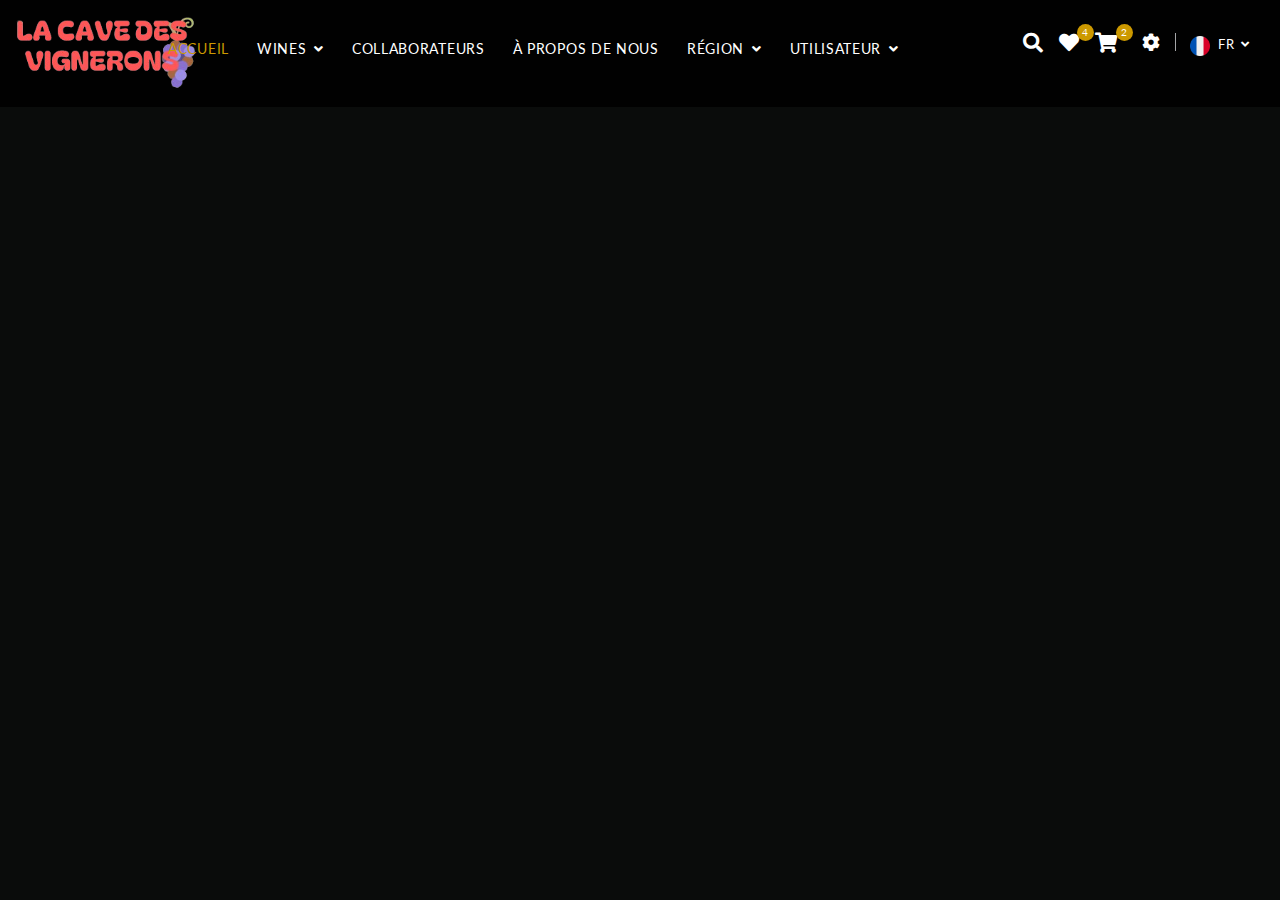
==== Colab.html @ 27322c2d "colab" ====
<!DOCTYPE html>
<html lang="fr">

<head>
    <meta charset="UTF-8">
    <meta http-equiv="X-UA-Compatible" content="IE=edge">
    <meta name="viewport" content="width=device-width, initial-scale=1.0">
    <title>Wine_BobEponge Shop</title>
    <link rel="stylesheet" href="Dependencies/bootstrap.css">
    <link rel="stylesheet" href="Dependencies/font-awesome.min.css">
    <link rel="stylesheet" href="https://cdnjs.cloudflare.com/ajax/libs/font-awesome/5.15.4/css/all.min.css">
    <link rel="stylesheet" href="Dependencies/owl.carousel.min.css">
    <link rel="stylesheet" href="Dependencies/owl.theme.default.min.css">
    <link rel="stylesheet" href="style.css">
</head>

<body>

    <!-- header section for mobile size  -->

    <div class="off_canvas_overlay"></div>

    <div class="offcanvas_menu offcanvas_two">
        <div class="canvas_open">
            <a href="javascript:void(0)">
                <i class="fa fa-bars"></i>
            </a>
        </div>

        <div class="offcanvas_menu_wrapper">
            <div class="canvas_close">
                <a href="javascript:void(0)">
                    <i class="fa fa-times"></i>
                </a>
            </div>
            <div class="header_account">
                <ul>
                    <li class="language">
                        <a href="#">
                            <!-- <img src="images/language.png" alt=""> FR <i class="fa fa-angle-down"></i> -->
                        </a>
                        <ul class="dropdown_language">
                            <li><a href="#">Français</a></li>
                            <li><a href="#">English</a></li>
                        </ul>
                    </li>
                    <li class="top_links">
                        <a href="#">
                            Mon compte <i class="fa fa-angle-down"></i>
                        </a>
                        <ul class="dropdown_links">
                            <li><a href="#">Mon compte</a></li>
                            <li><a href="#">Panier d'achat</a></li>
                        </ul>
                    </li>

                </ul>
            </div>

            <div class="header_right_info">
                <ul>
                    <li class="search_box">
                        <a href="javascript:void(0)">
                            <i class="fa fa-search"></i>
                        </a>
                        <div class="search_widget">
                            <form action="#">
                                <input type="text" placeholder="Recherche...">
                                <button type="submit">
                                    <i class="fa fa-search"></i>
                                </button>
                            </form>
                        </div>
                    </li>
                    <li class="header_wishlist">
                        <a href="#">
                            <i class="fa fa-heart"></i>
                            <span class="item_count">4</span>
                        </a>
                    </li>
                    <li class="mini_cart_wrapper">
                        <a href="javascript:void(0)">
                            <i class="fa fa-shopping-cart"></i>
                            <span class="item_count">2</span>
                        </a>
                        <div class="mini_cart mini_cart2">
                            <div class="cart_gallery">
                                <div class="cart_item">
                                    <div class="cart_img">
                                        <a href="#">
                                            <img src="images/cart1.png" alt="">
                                        </a>
                                    </div>
                                    <div class="cart_info">
                                        <a href="#">
                                            Vins
                                        </a>
                                        <p><span>120 €</span> X 1</p>
                                    </div>
                                    <div class="cart_remove">
                                        <a href="#"><i class="fa fa-times"></i></a>
                                    </div>
                                </div>
                                <div class="cart_item">
                                    <div class="cart_img">
                                        <a href="#">
                                            <img src="images/cart2.png" alt="">
                                        </a>
                                    </div>
                                    <div class="cart_info">
                                        <a href="#">
                                            Domaine Jacques Prieur
                                        </a>
                                        <p><span>Rs. 55961</span> X 1</p>
                                    </div>
                                    <div class="cart_remove">
                                        <a href="#"><i class="fa fa-times"></i></a>
                                    </div>
                                </div>

                            </div>

                            <div class="mini_cart_table">
                                <div class="cart_table_border">
                                    <div class="cart_total">
                                        <span>Sub Total :</span>
                                        <span class="price">Rs. 82630</span>

                                    </div>
                                    <div class="cart_total mt-10">
                                        <span>Total :</span>
                                        <span class="price">Rs. 82630</span>
                                    </div>
                                </div>
                            </div>
                            <div class="mini_cart_footer">
                                <div class="cart_button">
                                    <a href="#">View Cart</a>
                                </div>
                                <div class="cart_button">
                                    <a href="#">Checkout</a>
                                </div>

                            </div>
                        </div>



                    </li>
                </ul>
            </div>

            <div id="menu" class="text-left">
                <ul class="offcanvas_main_menu">
                    <li class="menu-item-has-children active">
                        <a href="#">Accueil</a>
                    </li>
                    <li class="menu-item-has-children">
                        <a href="#">Vins</a>
                        <ul class="sub-menu">
                            <li class="menu-item-has-children">
                                <a href="#">Vins Rouges</a>
                                <ul class="sub-menu">
                                    <li><a href="#">Pinot Noir</a></li>
                                    <li><a href="#">Cabernet Sauvignon</a></li>
                                    <li><a href="#">Syrah</a></li>
                                    <li><a href="#">Rhone Blends</a></li>
                                    <li><a href="#">Merlot</a></li>
                                    <li><a href="#">Gamay</a></li>
                                </ul>
                            </li>
                            <li class="menu-item-has-children">
                                <a href="#">Vins blancs</a>
                                <ul class="sub-menu">
                                    <li><a href="#">Chardonnay</a></li>
                                    <li><a href="#">Riesling</a></li>
                                    <li><a href="#">Pinot Gris</a></li>
                                    <li><a href="#">Viogneir</a></li>
                                </ul>
                            </li>
                            <li class="menu-item-has-children">
                                <a href="#">Autres</a>
                                <ul class="sub-menu">
                                    <li><a href="#"><b>Champagne & Sparkling</b></a></li>
                                    <li><a href="#"><b>Vin rose</b></a></li>
                                    <li><a href="#"><b>Verrerie et accessoires</b></a></li>
                                    <li><a href="#"><b>Coffrets de dégustation de vin</b></a></li>
                                </ul>
                            </li>
                        </ul>
                    </li>
                    <li class="menu-item-has-children"><a href="colab.html">Collaborateurs</a></li>
                    <li class="menu-item-has-children"><a href="#">À propos de nous</a></li>
                  
                    <li class="menu-item-has-children">
                        <a href="#">Utilisateur</a>
                        <ul class="sub-menu">
                            <li><a href="#">Se connecter</a></li>
                            <li><a href="#">S'inscrire</a></li>
                        </ul>
                    </li>
                </ul>
            </div>

            <div class="offcanvas_footer">
                <span><a href="#"><i class="fa fa-envelope"></i> BobEponge@gmail.com</a></span>
                <ul>
                    <li class="facebook">
                        <a href="#">
                            <i class="fab fa-facebook"></i>
                        </a>
                    </li>
                    <li class="twitter"><a href="#"><i class="fab fa-twitter"></i></a></li>
                    <li class="pinterest"><a href="#"><i class="fab fa-pinterest"></i></a></li>
                    <li class="linkedin"><a href="#"><i class="fab fa-linkedin"></i></a></li>
                    <li class="google-plus"><a href="#"><i class="fab fa-google-plus"></i></a></li>

                </ul>
            </div>

        </div>
    </div>

    <header>
        <div class="main_header header_transparent header-mobile-m">
            <div class="header_container sticky-header">
                <div class="container-fluid">
                    <div class="row align-items-center">
                        <div class="col-lg-2" style="display: inline-block;">
                            <div class="logo">
                                <a href="index.html"> <img src="images/logo.png" width="200px" alt=""></a>
                            </div>
                        </div>
                        <div class="col-lg-6" style="display: inline-block;">
                            <div class="main_menu menu_two menu_position">
                                <nav>
                                    <ul>
                                        <li>
                                            <a href="index.html" class="active">Accueil</a>
                                        </li>
                                        <li class="mega_items">
                                            <a href="#">Wines <i class="fa fa-angle-down"></i></a>
                                            <div class="mega_menu">
                                                <ul class="mega_menu_inner">
                                                    <li>
                                                        <a href="#">Vins rouges</a>
                                                        <ul>
                                                            <li><a href="#">Pinot Noir</a></li>
                                                            <li><a href="#">Cabernet Sauvignon</a></li>
                                                            <li><a href="#">Syrah</a></li>
                                                            <li><a href="#">Rhone Blends</a></li>
                                                            <li><a href="#">Merlot</a></li>
                                                            <li><a href="#">Gamay</a></li>
                                                        </ul>
                                                    </li>
                                                    <li>
                                                        <a href="#">Vins blancs</a>
                                                        <ul>
                                                            <li><a href="#">Chardonnay</a></li>
                                                            <li><a href="#">Riesling</a></li>
                                                            <li><a href="#">Pinot Gris</a></li>
                                                            <li><a href="#">Viogneir</a></li>
                                                        </ul>
                                                    </li>
                                                    <li>
                                                        <a href="#">Autres</a>
                                                        <ul>
                                                            <li><a href="#"><b>Champagne & Sparkling</b></a></li>
                                                            <li><a href="#"><b>Rose Wine</b></a></li>
                                                            <li><a href="#"><b>Glassware & Accessories</b></a></li>
                                                            <li><a href="#"><b>Wine Tasting Sets</b></a></li>
                                                        </ul>
                                                    </li>
                                                </ul>
                                            </div>
                                        </li>
                                        <li><a href="#">Collaborateurs</a></li>
                                        <li><a href="#">À propos de nous</a></li>
                                        <li>
                                            <a href="">Région <i class="fa fa-angle-down"></i></a>
                                            <ul class="sub_menu pages">
                                                <li><a href="#">Normandie</a></li>
                                                <li><a href="#">Paris</a></li>
                                                <li><a href="#">Austres</a></li>
                                            </ul>
                                        </li>
                                        <li>
                                            <a href="">Utilisateur <i class="fa fa-angle-down"></i></a>
                                            <ul class="sub_menu pages">
                                                <li><a href="./login.html">Se connecter</a></li>
                                                <li><a href="./compte.html">S'inscrire</a></li>
                                            </ul>
                                        </li>

                                    </ul>
                                </nav>
                            </div>
                        </div>

                        <div class="col-lg-4" style="display: inline-block;">
                            <div class="header_top_right">
                                <div class="header_right_info">
                                    <ul>
                                        <li class="search_box">
                                            <a href="javascript:void(0)">
                                                <i class="fa fa-search"></i>
                                            </a>
                                            <div class="search_widget">
                                                <form action="#">
                                                    <input type="text" placeholder="Recherche...">
                                                    <button type="submit">
                                                        <i class="fa fa-search"></i>
                                                    </button>
                                                </form>
                                            </div>
                                        </li>
                                        <li class="header_wishlist">
                                            <a href="#">
                                                <i class="fa fa-heart"></i>
                                                <span class="item_count">4</span>
                                            </a>
                                        </li>
                                        <li class="mini_cart_wrapper">
                                            <a href="javascript:void(0)">
                                                <i class="fa fa-shopping-cart"></i>
                                                <span class="item_count">2</span>
                                            </a>
                                            <div class="mini_cart mini_cart2">
                                                <div class="cart_gallery">
                                                    <div class="cart_item">
                                                        <div class="cart_img">
                                                            <a href="#">
                                                                <img src="images/cart1.png" alt="">
                                                            </a>
                                                        </div>
                                                        <div class="cart_info">
                                                            <a href="#">
                                                                Vins
                                                            </a>
                                                            <p><span>120 €</span> X 1</p>
                                                        </div>
                                                        <div class="cart_remove">
                                                            <a href="#"><i class="fa fa-times"></i></a>
                                                        </div>
                                                    </div>
                                                    <div class="cart_item">
                                                        <div class="cart_img">
                                                            <a href="#">
                                                                <img src="images/cart2.png" alt="">
                                                            </a>
                                                        </div>
                                                        <div class="cart_info">
                                                            <a href="#">
                                                                Domaine Jacques Prieur
                                                            </a>
                                                            <p><span>Rs. 55961</span> X 1</p>
                                                        </div>
                                                        <div class="cart_remove">
                                                            <a href="#"><i class="fa fa-times"></i></a>
                                                        </div>
                                                    </div>

                                                </div>

                                                <div class="mini_cart_table">
                                                    <div class="cart_table_border">
                                                        <div class="cart_total">
                                                            <span>Sub Total :</span>
                                                            <span class="price">Rs. 82630</span>

                                                        </div>
                                                        <div class="cart_total mt-10">
                                                            <span>Total :</span>
                                                            <span class="price">Rs. 82630</span>
                                                        </div>
                                                    </div>
                                                </div>
                                                <div class="mini_cart_footer">
                                                    <div class="cart_button">
                                                        <a href="#">View Cart</a>
                                                    </div>
                                                    <div class="cart_button">
                                                        <a href="#">Checkout</a>
                                                    </div>

                                                </div>
                                            </div>



                                        </li>
                                    </ul>
                                </div>
                                <div class="header_account">
                                    <ul>
                                        <li class="top_links">
                                            <a href="#">
                                                <i class="fa fa-cog"></i>
                                            </a>
                                            <ul class="dropdown_links">
                                                <li><a href="#">Sortie de caisse</a></li>
                                                <li><a href="#">Mon compte</a></li>
                                                <li><a href="#">Panier d'achat</a></li>
                                                <li><a href="#">Liste de souhaits</a></li>
                                            </ul>
                                        </li>
                                        <li class="language">
                                            <a href="#">
                                                <img src="images/language.png" width="20px" alt=""> FR <i
                                                    class="fa fa-angle-down"></i>
                                            </a>
                                            <ul class="dropdown_language">
                                                <li><a href="#">Français</a></li>
                                                <li><a href="#">English</a></li>
                                            </ul>
                                        </li>

                                    </ul>
                                </div>
                            </div>
                        </div>
                    </div>
                </div>
            </div>
        </div>
    </header>
---- style.css ----
@import url('https://fonts.googleapis.com/css2?family=Lato:wght@100;300;400;700;900&display=swap');
@import url('https://fonts.googleapis.com/css2?family=Montserrat:wght@100;200;300;400;500;600;700&display=swap');
*, *::before, *::after {
    box-sizing: border-box;
}
.col-md-6{
    margin-top: 135px;
}

.formq{
    margin-top: 135px;
}

body {
    font-family: 'Lato', sans-serif;
    line-height: 24px;
    font-size: 14px;
    font-style: normal;
    font-weight: 400;
    visibility: visible;
    color: #000;
    letter-spacing: 0.05em;
}

/* general css  */

.fix {
    overflow: hidden;
}

.hidden {
    display: none;
}

.clear {
    clear: both;
}

.container {
    max-width: 1170px;
}

@media only screen and (max-width: 767px) {
    .container {
        width: 450px;
    }
}

@media only screen and (max-width: 479px) {
    .container {
        width: 100%;
    }
}

.capitalize {
    text-transform: capitalize;
}

.uppercase {
    text-transform: uppercase;
}

.no-gutters>.col, .no-gutters>[class*="col-"] {
    padding-right: 0;
    padding-left: 0;
    margin: 0;
}

.off_canvas_overlay {
    width: 100%;
    height: 100%;
    position: fixed;
    z-index: 99;
    opacity: 0;
    visibility: hidden;
    cursor: crosshair;
    background: #000;
    top: 0;
}

.off_canvas_overlay.active {
    opacity: 0.5;
    visibility: visible;
}

.offcanvas_menu {
    display: none;
}

@media only screen and (min-width: 768px) and (max-width: 991px) {
    .offcanvas_menu {
        display: block;
    }
}

@media only screen and (max-width: 767px) {
    .offcanvas_menu {
        display: block;
    }
    .offcanvas_two .canvas_open {
        top: 18px;
    }
}

.offcanvas_two .canvas_open a:hover {
    color: #cc9900;
    border-color: #cc9900;
}

.canvas_open {
    position: absolute;
    right: 17px;
    top: 34px;
    z-index: 9;
}

@media only screen and (min-width: 768px) and (max-width: 991px) {
    .canvas_open {
        right: 25px;
        top: 26px;
    }
}

@media only screen and (max-width: 767px) {
    .canvas_open {
        right: 19px;
        top: 28px;
    }
}

.canvas_open a {
    font-size: 30px;
    width: 43px;
    height: 40px;
    display: block;
    line-height: 39px;
    text-align: center;
    color: #555;
    border: 1px solid #555;
}

@media only screen and (min-width: 768px) and (max-width: 991px) {
    .canvas_open a {
        width: 33px;
        height: 33px;
        line-height: 30px;
        font-size: 26px;
    }
}

@media only screen and (max-width: 767px) {
    .canvas_open a {
        width: 30px;
        height: 30px;
        line-height: 26px;
        font-size: 24px;
    }
}

.canvas_open a:hover {
    color: #bda87f;
    border-color: #bda87f;
}

.canvas_close {
    position: absolute;
    top: 10px;
    right: 13px;
}

.canvas_close a {
    font-size: 18px;
    text-transform: uppercase;
    font-weight: 500;
    width: 32px;
    height: 32px;
    display: block;
    text-align: center;
    line-height: 31px;
    border: 1px solid #8b1b46;
    border-radius: 50%;
    color: #58240c;
}

.canvas_close a:hover {
    background: #bda87f;
    border-color: #bda87f;
    color: aliceblue;
}

.offcanvas_menu_wrapper {
    width: 290px;
    position: fixed;
    background: #fff;
    z-index: 99;
    top: 0;
    height: 100vh;
    transition: 0.5s;
    left: 0;
    margin-left: -300px;
    padding: 50px 15px 30px;
    overflow-y: auto;
}

.offcanvas_menu_wrapper.active {
    margin-left: 0;
}

.offcanvas_menu_wrapper .header_account {
    display: block;
}

ul {
    list-style: outside none none;
    margin: 0;
    padding: 0;
}

.header_account {
    margin-right: 45px;
}

@media only screen and (min-width: 992px) and (max-width: 1199px) {
    .header_account {
        margin-right: 25px;
    }
}

@media only screen and (min-width: 768px) and (max-width: 991px) {
    .header_account {
        display: none;
        margin-right: 0;
        margin-bottom: 20px;
        text-align: center;
    }
}

@media only screen and (max-width: 767px) {
    .header_account {
        display: none;
        margin-right: 0;
        margin-bottom: 20px;
        text-align: center;
    }
}

.header_account>ul>li {
    display: inline-block;
    position: relative;
    margin-right: 30px;
}

.header_account>ul>li:last-child {
    margin-right: 0;
}

@media only screen and (min-width: 768px) and (max-width: 991px) {
    .header_account>ul>li {
        margin-right: 0;
    }
    .header_account>ul>li:hover>a {
        color: #fff;
    }
}

@media only screen and (max-width: 767px) {
    .header_account>ul>li {
        margin-right: 0;
    }
    .header_account>ul>li:hover>a {
        color: #fff;
    }
}

.header_account>ul>li:hover ul.dropdown_currency, .header_account>ul>li:hover ul.dropdown_language, .header_account>ul>li:hover ul.dropdown_links {
    visibility: visible;
    max-height: 200px;
}

.header_account>ul>li:hover>a {
    color: #fff;
}

@media only screen and (min-width: 768px) and (max-width: 991px) {
    .header_account>ul>li:hover>a {
        color: #bda87f;
    }
}

@media only screen and (max-width: 767px) {
    .header_account>ul>li:hover>a {
        color: #bda87f;
    }
}

.header_account>ul>li>a {
    text-transform: uppercase;
    line-height: 50px;
    font-size: 12px;
    display: inline-block;
    font-weight: 400;
    color: #999;
}

@media only screen and (min-width: 768px) and (max-width: 991px) {
    .header_account>ul>li>a {
        line-height: 22px;
        color: #000;
    }
}

@media only screen and (max-width: 767px) {
    .header_account>ul>li>a {
        line-height: 22px;
        color: #000;
    }
}

.header_account>ul>li>a i {
    margin-left: 3px;
    margin-right: 15px;
}

.header_account>ul>li>a img {
    margin-right: 4px;
}

.header_account>ul>li:hover a:not([href]):not([tabindex]) {
    color: #bda87f;
}

.dropdown_currency, .dropdown_language, .dropdown_links {
    position: absolute;
    background: #fff;
    box-shadow: 0 0 5px rgba(0, 0, 0, 0.2);
    min-width: 130px;
    text-align: left;
    top: 100%;
    left: 0;
    transition: all 0.5s ease-out;
    overflow: hidden;
    border-radius: 3px;
    visibility: hidden;
    max-height: 0;
}

@media only screen and (min-width: 768px) and (max-width: 991px) {
    .dropdown_currency, .dropdown_language, .dropdown_links {
        left: -30px;
    }
}

@media only screen and (max-width: 767px) {
    .dropdown_currency, .dropdown_language, .dropdown_links {
        left: -30px;
    }
}

.dropdown_currency li a, .dropdown_language li a, .dropdown_links li a {
    text-transform: uppercase;
    display: block;
    font-size: 12px;
    white-space: nowrap;
    padding: 8px 8px 8px 20px;
    line-height: 20px;
    color: #000;
}

.dropdown_currency li a:hover, .dropdown_language li a:hover, .dropdown_links li a:hover {
    background: #f2f2f2;
}

@media only screen and (min-width: 768px) and (max-width: 991px) {
    .dropdown_language {
        left: -10px;
    }
}

@media only screen and (max-width: 767px) {
    .dropdown_language {
        left: -10px;
    }
}

.dropdown_links {
    right: 0;
    left: auto;
}

.offcanvas_menu_wrapper .header_right_info {
    display: block;
    margin-bottom: 25px;
}

.offcanvas_menu_wrapper .header_right_info>ul>li>a {
    color: #000;
}

.header_right_info {
    text-align: right;
    margin-left: 15px;
}

@media only screen and (min-width: 768px) and (max-width: 991px) {
    .header_right_info {
        display: none;
        text-align: center;
        margin-left: 0;
    }
}

@media only screen and (max-width: 767px) {
    .header_right_info {
        display: none;
        text-align: center;
        margin-left: 0;
    }
}

.header_right_info>ul>li {
    display: inline-block;
    position: relative;
    margin-right: 15px;
}

.header_right_info>ul>li:hover>a {
    color: #cc9900;
}

.header_right_info>ul>li:last-child {
    margin-right: 0;
}

.header_right_info>ul>li>a {
    font-size: 20px;
    color: #999;
}

.search_widget {
    position: absolute;
    right: 0;
    top: 36px;
    z-index: 99;
    display: none;
}

@media only screen and (min-width: 768px) and (max-width: 991px) {
    .search_widget {
        left: -68px;
        right: auto;
    }
}

@media only screen and (max-width: 767px) {
    .search_widget {
        left: -68px;
        right: auto;
    }
}

.search_widget form {
    position: relative;
    width: 400px;
    border: 1px solid #ebebeb;
}

@media only screen and (min-width: 768px) and (max-width: 991px) {
    .search_widget form {
        width: 225px;
    }
}

@media only screen and (max-width: 767px) {
    .search_widget form {
        width: 225px;
    }
}

.search_widget form input {
    padding: 10px 40px 10px 15px;
    height: 41px;
    line-height: 30px;
    font-size: 12px;
    color: #222;
    border: none;
    width: 100%;
    background: #f7f7f7;
}

@media only screen and (min-width: 768px) and (max-width: 991px) {
    .search_widget form input {
        padding: 8px 40px 8px 15px;
        height: 38px;
    }
}

@media only screen and (max-width: 767px) {
    .search_widget form input {
        padding: 8px 40px 8px 15px;
        height: 38px;
    }
}

.search_widget form button {
    position: absolute;
    top: 0;
    right: 0;
    width: 40px;
    height: 100%;
    border: 0;
    background: none;
    font-size: 16px;
}

.search_widget form button:hover {
    color: #cc9900;
}

.header_wishlist span.item_count {
    position: absolute;
    top: -6px;
    right: -14px;
    width: 17px;
    height: 17px;
    line-height: 17px;
    border-radius: 100%;
    text-align: center;
    background: #cc9900;
    font-size: 10px;
    font-weight: 400;
    color: #fff;
}

.mini_cart_wrapper:hover .mini_cart {
    max-height: 550px;
    padding: 20px 28px 33px;
    visibility: visible;
}

@media only screen and (min-width: 768px) and (max-width: 991px) {
    .mini_cart_wrapper:hover .mini_cart {
        padding: 10px 11px 20px;
    }
}

@media only screen and (max-width: 767px) {
    .mini_cart_wrapper:hover .mini_cart {
        padding: 10px 11px 20px;
    }
}

.mini_cart_wrapper span.item_count {
    position: absolute;
    top: -6px;
    right: -14px;
    width: 17px;
    height: 17px;
    line-height: 17px;
    border-radius: 100%;
    text-align: center;
    background: #cc9900;
    font-size: 10px;
    font-weight: 400;
    color: #fff;
}

.mini_cart {
    position: absolute;
    min-width: 355px;
    padding: 0 28px;
    background: #fff;
    border: 0;
    z-index: 999;
    right: 0;
    top: 142%;
    max-height: 0;
    visibility: hidden;
    overflow: hidden;
    border: 1px solid #ebebeb;
    transition: all 0.5s;
}

@media only screen and (min-width: 768px) and (max-width: 991px) {
    .mini_cart {
        display: none;
        transition: unset;
        padding: 10px 11px 20px;
        min-width: 253px;
        right: -69px;
        max-height: inherit;
        visibility: inherit;
    }
}

@media only screen and (max-width: 767px) {
    .mini_cart {
        display: none;
        transition: unset;
        padding: 10px 11px 20px;
        min-width: 253px;
        right: -69px;
        max-height: inherit;
        visibility: inherit;
    }
}

.mini_cart2 .cart_info a:hover {
    color: #cc9900 !important;
}

.mini_cart2 .cart_img:hover {
    border-color: #cc9900 !important;
}

.mini_cart2 .cart_remove a:hover {
    border-color: #cc9900 !important;
    background: #cc9900 !important;
}

.mini_cart2 .cart_button a:hover {
    border-color: #cc9900 !important;
    background: #cc9900 !important;
}

.cart_item {
    overflow: hidden;
    padding: 11px 0;
    border-bottom: 1px solid #ebebeb;
    display: flex;
    justify-content: space-between;
}

.cart_img {
    width: 70px;
    margin-right: 10px;
    border: 1px solid transparent;
}

.cart_img:hover {
    border-color: #cc9900 !important;
}

@media only screen and (min-width: 768px) and (max-width: 991px) {
    .cart_img {
        width: 70px;
    }
}

@media only screen and (max-width: 767px) {
    .cart_img {
        width: 70px;
    }
}

.cart_info {
    width: 60%;
    text-align: left;
    top: 20px;
    position: relative;
    color: #000;
}

.cart_info a {
    font-weight: 600;
    font-size: 14px;
    line-height: 20px;
    display: block;
    margin-bottom: 6px;
    color: #000;
}

@media only screen and (min-width: 768px) and (max-width: 991px) {
    .cart_info a {
        font-size: 13px;
    }
}

@media only screen and (max-width: 767px) {
    .cart_info a {
        font-size: 13px;
    }
}

img {
    max-width: 100%;
    height: auto;
}

.cart_info a:hover {
    color: #cc9900;
    text-decoration: none;
}

.cart_info p {
    font-size: 12px;
}

.cart_info p span {
    font-size: 16px;
    font-weight: 600;
}

.cart_remove a {
    font-size: 15px;
    border: 1px solid #ebebeb;
    width: 20px;
    height: 20px;
    display: block;
    line-height: 18px;
    text-align: center;
    border-radius: 50%;
    text-decoration: none;
    color: #555;
}

.cart_remove a:hover {
    background: #cc9900;
    border-color: #cc9900;
    color: #fff;
}

.cart_remove a i {
    display: block;
    padding-left: 2px;
    padding-top: 2px;
    padding-right: 2px;
    padding-bottom: 2px;
}

.mini_cart_table {
    padding: 23px 0px;
}

.cart_total {
    display: flex;
    justify-content: space-between;
    color: #000;
}

.cart_total span {
    font-size: 14px;
    font-weight: 400;
}

.cart_total span.price {
    font-weight: 700;
}

@media only screen and (min-width: 768px) and (max-width: 991px) {
    .cart_total span {
        font-size: 13px;
    }
}

@media only screen and (max-width: 767px) {
    .cart_total span {
        font-size: 13px;
    }
}

.cart_button:first-child {
    margin-bottom: 15px;
}

.cart_button a {
    text-transform: uppercase;
    border-radius: 3px;
    font-size: 14px;
    font-weight: 500;
    display: block;
    text-align: center;
    line-height: 20px;
    margin-bottom: 0;
    padding: 10px 0px;
    color: #000;
    border: 2px solid #000;
    text-decoration: none;
}

.cart_button a:hover {
    color: #fff;
    border-color: #cc9900;
}

.offcanvas_main_menu li a:hover {
    color: #cc9900;
}

.offcanvas_main_menu li ul.sub-menu {
    padding-left: 20px;
}

.offcanvas_main_menu>li.menu-item-has-children.menu-open>span.menu-expand {
    transform: rotate(180deg);
}

.offcanvas_main_menu>li ul li.menu-item-has-children.menu-open span.menu-expand {
    transform: rotate(180deg);
}

.offcanvas_main_menu li {
    position: relative;
}

.offcanvas_main_menu li:last-child {
    margin: 0;
}

.offcanvas_main_menu li span.menu-expand {
    position: absolute;
    right: 0;
}

.offcanvas_main_menu li a {
    font-size: 14px;
    font-weight: 400;
    text-transform: capitalize;
    display: block;
    padding-bottom: 10px;
    margin-bottom: 10px;
    color: #000;
    border-bottom: 1px solid #ebebeb;
}

a:focus {
    text-decoration: none !important;
    color: inherit;
    outline: none;
}

a:hover {
    text-decoration: none !important;
}

.offcanvas_main_menu li a:hover {
    color: #cc9900;
}

.offcanvas_main_menu li ul.sub-menu {
    padding-left: 20px;
}

p:last-child {
    margin-bottom: 0;
}

a, button {
    color: inherit;
    line-height: inherit;
    text-decoration: none;
    cursor: pointer;
}

a, button, img, input, span {
    transition: all 0.3s ease 0s;
}

*:focus {
    outline: none !important;
}

h1, h2, h3, h4, h5, h6 {
    font-weight: 400;
    margin-top: 0;
}

.offcanvas_footer {
    margin-top: 50px;
    padding-bottom: 50px;
    text-align: center;
}

.offcanvas_footer span a {
    font-size: 14px;
}

.offcanvas_footer span a:hover {
    color: #cc9900;
}

.offcanvas_footer ul {
    margin-top: 20px;
}

.offcanvas_footer ul li {
    display: inline-block;
    margin-right: 4px;
}

.offcanvas_footer ul li:last-child {
    margin-right: 0;
}

.offcanvas_footer ul li a {
    display: inline-block;
    width: 30px;
    height: 30px;
    text-align: center;
    line-height: 30px;
    border-radius: 50%;
    font-size: 13px;
    color: #fff;
}

.offcanvas_footer ul li.facebook a {
    background: #3c5b9b;
}

.offcanvas_footer ul li.twitter a {
    background: #1da1f2;
}

.offcanvas_footer ul li.pinterest a {
    background: #bd081b;
}

.offcanvas_footer ul li.linkedin a {
    background: #242492;
}

.offcanvas_footer ul li.google-plus a {
    background: #2af645;
}

.offcanvas_footer ul li.facebook a:hover {
    background: #cc9900;
}

.offcanvas_footer ul li.twitter a:hover {
    background: #cc9900;
}

.offcanvas_footer ul li.pinterest a:hover {
    background: #cc9900;
}

.offcanvas_footer ul li.linkedin a:hover {
    background: #cc9900;
}

.offcanvas_footer ul li.google-plus a:hover {
    background: #cc9900;
}

.fa-envelope {
    margin-right: 5px;
    width: 30px;
    height: 30px;
    text-align: center;
    line-height: 30px;
    border-radius: 50%;
    font-size: 13px;
    background: #9a1ee2;
    color: #fff;
}

.offcanvas_footer a {
    letter-spacing: 2px;
}

/* ***************************** */

.header_transparent {
    position: absolute;
    width: 100%;
    top: 0;
    left: 0;
    z-index: 99;
}

@media only screen and (min-width: 768px) and (max-width: 991px) {
    .header_transparent {
        position: inherit;
    }
}

@media only screen and (max-width: 767px) {
    .header_transparent {
        position: inherit;
    }
}

.header_transparent .header_container {
    background: rgba(0, 0, 0, 0.9);
    padding: 17px 0;
}

@media only screen and (min-width: 768px) and (max-width: 991px) {
    .header_transparent .header_container {
        background: #1c1d22;
    }
}

@media only screen and (max-width: 767px) {
    .header_transparent .header_container {
        background: #1c1d22;
    }
}

.header_transparent .sticky-header.sticky {
    background: rgba(28, 29, 24, 0.7);
    padding: 8px 0;
}

.header_container {
    padding: 22px 0;
    background: #1c1d22;
}

@media only screen and (max-width: 767px) {
    .header_container {
        padding: 25px 0;
    }
}

.sticky-header.sticky {
    position: fixed;
    z-index: 99;
    width: 100%;
    top: 0;
    background: rgba(28, 29, 24, 0.7);
    box-shadow: 0 1px 3px rgba(0, 0, 0, 0.11);
    animation: fadeInDown;
    animation-duration: 900ms;
    animation-timing-function: cubic-bezier(0.2, 1, 0.22, 1);
    animation-delay: 0s;
    animation-iteration-count: 1;
    animation-direction: normal;
    animation-fill-mode: none;
    animation-play-state: running;
    border-bottom: 0;
    display: block;
    padding: 10px 0;
}

@media only screen and (min-width: 768px) and (max-width: 991px) {
    .sticky-header.sticky {
        position: inherit;
        box-shadow: inherit;
        animation-name: inherit;
        padding: 0;
        background: inherit;
        opacity: inherit;
    }
}

@media only screen and (max-width: 767px) {
    .sticky-header.sticky {
        position: inherit;
        box-shadow: inherit;
        animation-name: inherit;
        padding: 0;
        background: inherit;
        opacity: inherit;
    }
}

.sticky-header.sticky .logo a img {
    max-width: 118px;
}

@media only screen and (min-width: 768px) and (max-width: 991px) {
    .sticky-header.sticky .logo a img {
        max-width: 100%;
    }
}

@media only screen and (max-width: 767px) {
    .sticky-header.sticky .logo a img {
        max-width: 100px;
    }
}

.header_transparent .sticky-header.sticky {
    background: rgba(28, 29, 24, 0.7);
    padding: 8px 0;
}

@media only screen and (max-width: 767px) {
    .logo {
        display: inline-block;
    }
}

@media only screen and (max-width: 767px) {
    .logo a img {
        max-width: 110px;
    }
}

@media only screen and (min-width: 768px) and (max-width: 991px) {
    .main_menu {
        display: none;
    }
}

@media only screen and (max-width: 767px) {
    .main_menu {
        display: none;
    }
}

.main_menu nav>ul {
    display: flex;
    justify-content: flex-end;
}

.main_menu nav>ul>li {
    position: relative;
    flex-shrink: 0;
}

.main_menu nav>ul>li:hover ul.sub_menu {
    visibility: visible;
    max-height: 300px;
    padding: 24px 30px;
}

.main_menu nav>ul>li:hover .mega_menu {
    visibility: visible;
    max-height: 300px;
    padding: 25px 30px 30px 30px;
}

.main_menu nav>ul>li:hover>a {
    color: #cc9900;
}

.main_menu nav>ul>li>a {
    display: block;
    font-size: 14px;
    line-height: 20px;
    padding: 10px 23px;
    text-transform: uppercase;
    font-weight: 400;
    position: relative;
    color: #fff;
}

.main_menu nav>ul>li>a i {
    margin-left: 3px;
}

.main_menu nav>ul>li>a.active {
    color: #cc9900;
}

@media only screen and (min-width: 992px) and (max-width: 1199px) {
    .main_menu nav>ul>li>a {
        padding: 10px 15px;
    }
}

.main_menu nav>ul>li ul.sub_menu {
    position: absolute;
    min-width: 215px;
    padding: 0 30px;
    background: #fff;
    box-shadow: 0 3px 11px 0 rgba(0, 0, 0, 0.1);
    max-height: 0;
    transform-origin: 0 0 0;
    left: 0;
    right: auto;
    visibility: hidden;
    overflow: hidden;
    transition: 0.5s;
    z-index: 99;
    top: 100%;
    text-align: left;
    border-bottom-left-radius: 5px;
    border-bottom-right-radius: 5px;
}

.main_menu nav>ul>li ul.sub_menu li a {
    font-size: 13px;
    font-weight: 400;
    display: block;
    line-height: 32px;
    text-transform: capitalize;
}

.main_menu nav>ul>li ul.sub_menu li a:hover {
    color: #cc9900;
}

.main_menu nav>ul>li.mega_items {
    position: static;
}

.main_menu nav>ul>li .mega_menu {
    position: absolute;
    min-width: 100%;
    padding: 0 30px 0 30px;
    background: #fff;
    box-shadow: 0 3px 11px 0 rgba(0, 0, 0, 0.1);
    max-height: 0;
    transform-origin: 0 0 0;
    left: 0;
    right: auto;
    visibility: hidden;
    overflow: hidden;
    transition: 0.5s;
    z-index: 99;
    top: 100%;
    text-align: left;
}

.menu_two nav>ul {
    justify-content: center;
}

.menu_two nav>ul>li:hover>a {
    color: #cc9900;
}

.menu_two nav>ul>li>a {
    padding: 10px 20px;
}

@media only screen and (min-width: 1200px) and (max-width: 1600px) {
    .menu_two nav>ul>li>a {
        padding: 10px 14px;
    }
}

@media only screen and (min-width: 992px) and (max-width: 1199px) {
    .menu_two nav>ul>li>a {
        padding: 10px 5px;
        font-size: 13px;
    }
}

@media only screen and (min-width: 992px) and (max-width: 1199px) {
    .menu_two nav>ul>li>a i {
        margin-left: 1px;
    }
}

.menu_two nav>ul>li>a.active {
    color: #cc9900;
}

.menu_two nav>ul>li ul.sub_menu li a:hover {
    color: #cc9900;
}

.menu_two .mega_menu_inner>li>a:hover {
    color: #cc9900;
}

.menu_two .mega_menu_inner>li ul li a:hover {
    color: #cc9900;
}

.menu_position {
    position: relative;
    padding-top: 12px;
}

.mega_menu_inner {
    display: flex;
    justify-content: space-between;
}

.mega_menu_inner>li>a {
    font-size: 14px;
    line-height: 24px;
    text-transform: uppercase;
    font-weight: 600;
    display: block;
    margin-bottom: 12px;
}

.mega_menu_inner>li>a:hover {
    color: #cc9900;
}

.mega_menu_inner>li ul li {
    display: block;
}

.mega_menu_inner>li ul li a {
    font-size: 13px;
    font-weight: 400;
    display: block;
    line-height: 30px;
    text-transform: capitalize;
}

.mega_menu_inner>li ul li a:hover {
    color: #cc9900;
}

.header_top_right {
    display: flex;
    align-items: center;
    justify-content: flex-end;
}

.header_top_right .header_right_info {
    margin-left: 0;
}

.header_top_right .header_right_info>ul>li {
    margin-right: 11px;
}

@media only screen and (min-width: 992px) and (max-width: 1199px) {
    .header_top_right .header_right_info>ul>li {
        margin-right: 10px;
    }
}

.header_top_right .header_right_info>ul>li:last-child {
    margin-right: 0;
}

.header_top_right .header_right_info>ul>li>a {
    color: #fff;
}

.header_top_right .header_right_info>ul>li:hover>a {
    color: #cc9900;
}

.header_top_right .header_account {
    margin-right: 0;
    margin-left: 20px;
}

.header_top_right .header_account>ul>li {
    position: relative;
    margin-right: 10px;
}

@media only screen and (min-width: 992px) and (max-width: 1199px) {
    .header_top_right .header_account>ul>li {
        margin-right: 8px;
        padding-right: 8px;
    }
}

.header_top_right .header_account>ul>li::before {
    content: "";
    width: 1px;
    height: 18px;
    background: #a4a5a7;
    position: absolute;
    right: 0;
    top: 50%;
    transform: translateY(-50%);
}

.header_top_right .header_account>ul>li:last-child {
    margin-right: 0;
    padding-right: 0;
}

.header_top_right .header_account>ul>li:last-child::before {
    display: none;
}

.header_top_right .header_account>ul>li>a {
    color: #fff;
    font-size: 13px;
}

.header_top_right .header_account>ul>li.top_links>a {
    font-size: 18px;
}

.header_top_right .header_account>ul>li:hover>a {
    color: #cc9900;
}

.header_top_right .dropdown_language, .header_top_right .dropdown_currency, .header_top_right .dropdown_links {
    right: 0;
    left: auto;
}

/* ************************* */

.master-slider {
    position: relative;
    visibility: hidden;
    font-family: 'Lato', sans-serif;
}

.master-slider a {
    transition: none;
}

.master-slider, .master-slider * {
    box-sizing: content-box;
}

.pt-pb {
    padding-top: 0;
    padding-bottom: 0;
}

.ms-slide {
    position: absolute;
    height: 100%;
    transform: translateZ(0px);
}

.ms-slide .ms-layer {
    position: absolute;
    pointer-events: auto;
}

.ms-layer.bold-title {
    font-weight: 900;
    font-size: 26pt;
    color: #222;
    margin: 0;
}

.ms-layer.light-title {
    margin: 0;
    font-weight: 300;
    font-size: 38pt;
    text-transform: uppercase;
    color: #f1f1f1;
    letter-spacing: -3px;
}

html, body {
    height: 100%;
    overflow-x: hidden;
    width: 100%;
}

body {
    color: #c5c5c5;
    background-color: #0a0c0b;
}

.btn, .btn:hover {
    transition: all 0.5s ease-in-out;
}

a {
    color: #000;
    transition: all 0.5s ease-in-out;
}

a:hover, a:focus {
    color: #d9932f;
    outline: none;
    outline-offset: 0px;
    text-decoration: none !important;
}

h1, h2, h3, h4, h5, h6 {
    font-family: 'Montserrat', sans-serif;
    color: #fff;
}

.ms-slide .ms-slide-layers {
    position: absolute;
    overflow: hidden;
    width: 100%;
    height: 100%;
    z-index: 109;
    top: 0px;
    pointer-events: none;
}

::-webkit-scrollbar {
    width: 5px;
}

::-webkit-scrollbar-thumb {
    background-image: linear-gradient(125deg, #fb3c7f 0%, #ffc05e 100%);
    border-radius: 10px;
}

.no-padding {
    padding: 0;
}

.no-gutter>[class*='col-'] {
    padding-right: 0;
    padding-left: 0;
}

.lineeffect {
    margin-bottom: 0;
}

.lineeffect a:hover::before, .lineeffect a:hover::after {
    opacity: 1;
    transform: scale(1);
}

.lineeffect a::before, .lineeffect a::after {
    bottom: 10px;
    content: "";
    left: 10px;
    opacity: 0;
    position: absolute;
    right: 10px;
    top: 10px;
    transition: opacity 0.35s ease 0s, transform 0.35s ease 0s;
    z-index: 1;
}

.lineeffect a::before {
    border-bottom: 1px solid rgba(255, 255, 255);
    border-top: 1px solid #fff;
    transform: scale(0, 1);
}

.lineeffect a::after {
    border-left: 1px solid rgba(255, 255, 255);
    border-right: 1px solid #fff;
    transform: scale(1, 0);
}

.img-fill {
    min-width: -webkit-fill-available;
}

section {
    padding: 50px 0;
}

.category-img img {
    display: block;
    margin-bottom: 15px;
}

.category-img .cat-link {
    text-align: center;
}

.category-img .cat-link a {
    display: inline-block;
    font-weight: normal;
    color: #cc9900;
}

.category-img .cat-link a:hover {
    color: #f0dc6f;
}

.super-deal-section {
    background-repeat: no-repeat;
    background-size: cover;
    background-position: top right;
    min-height: 500px;
}

.super-deal h1 {
    color: #fff;
    font-weight: 600;
    font-size: 3.42em;
}

.super-deal h2 {
    color: #fff;
}

.super-deal a.btn {
    border: 1px solid #fff;
    padding: 10px 25px;
    color: #fff;
}

.super-deal a.btn:hover {
    border: 1px solid #d9932f;
    color: #d9932f;
    background-color: #fff;
}

.super-deal {
    margin-top: 85px;
    margin-bottom: 85px;
    text-shadow: 1px 2px 4px rgba(0, 0, 0, 0.6);
    color: #fff;
}

@media only screen and (max-width: 991px) {
    .super-deal-section {
        min-height: 350px;
    }
    .super-deal {
        margin-top: 0px;
        margin-bottom: 15px;
    }
    .super-deal h1 {
        font-weight: 600;
        font-size: 24px;
    }
}

@media only screen and (max-width: 767px) {
    .super-deal-section {
        background-position: top center;
        min-height: 300px;
    }
}

.product-slide .row {
    height: auto;
    margin: 0 auto;
}

.tabSix .nav-tabs {
    border-bottom: none;
}

.tabSix .nav-tabs>li>a {
    margin-right: 0;
    line-height: 1.42;
    background-color: transparent;
    border-style: solid;
    border-color: #898989;
    color: #999;
    border-width: 0 0 0 0;
    border-radius: 0px;
    padding: 10px 25px;
    font-weight: 600;
}

.tabSix .nav-tabs>li.active>a, .tabSix .nav-tabs>li.active>a:focus, .tabSix .nav-tabs>li.active>a:hover, .tabSix .nav-tabs>li>a:hover {
    color: #d9932f;
    cursor: pointer;
    border-width: 0 0 0 0;
    background-color: transparent;
}

.tabSix .nav-tabs li a p {
    margin-bottom: 0;
    font-size: 1em;
    font-family: 'Montserrat', sans-serif;
    text-transform: uppercase;
}

.tabSix .nav-tabs li {
    display: inline-block;
    float: none;
}

@media (min-width: 768px) {
    .tabSix .tab-content {
        margin-top: 24px;
    }
}

.tabSix ul li::after {
    font: normal normal normal 14px/1 FontAwesome;
    content: "\f111";
    display: inline-block;
    position: absolute;
    right: -4px;
    top: 18px;
    font-size: 7px;
}

.tabSix ul li:last-child::after {
    display: none;
}

.product-main {
    float: left;
    width: calc(100% - 2px);
    transition: all 0.45s ease-in-out;
    overflow: hidden;
}

figure {
    float: left;
    position: relative;
}

.product-main figure::before {
    content: "";
    position: absolute;
    top: 0;
    left: 0;
    width: 100%;
    height: 100%;
    opacity: 0;
    transition: all 0.45s ease-in-out;
}

.product-main figure.dark-theme::before {
    background-color: #000;
}

figure img {
    width: 100%;
}

.ribbon {
    position: absolute;
    top: 0;
    left: 0;
    display: inline-block;
    background-color: #d9932f;
}

.ribbon span {
    color: aliceblue;
    text-transform: capitalize;
    padding: 22px 0px;
    display: inline-block;
    font-size: 15px;
    transform: rotate(-90deg);
    font-weight: 600;
}

.ribbon::after {
    content: "";
    width: 0px;
    height: 0;
    border-right: 4px solid transparent;
    border-left: 4px solid transparent;
    position: absolute;
    bottom: -4px;
    left: 50%;
    margin-left: -4px;
    border-top: 4px solid #d9932f;
}

.block-sticker-tag1 {
    width: 50px;
    height: 50px;
    background-color: #313131;
    position: absolute;
    top: 50%;
    margin-top: -75px;
    right: -51px;
    color: #fff;
    opacity: 0;
    transition: all 0.45s ease-in-out;
}

.off_tag {
    position: absolute;
    top: 9px;
    left: 0;
    font-size: 13px;
    color: #fff;
    line-height: 15px;
    text-transform: uppercase;
    text-align: center;
}

.block-sticker-tag1 strong {
    font-size: 18px;
    text-align: center;
    padding: 7px 0 0 15px;
    display: inline-block;
}

.block-sticker-tag2 {
    width: 50px;
    height: 50px;
    background-color: #313131;
    position: absolute;
    top: 50%;
    margin-top: -25px;
    right: -51px;
    color: #fff;
    opacity: 0;
    transition: all 0.45s ease-in-out;
}

.off_tag1 {
    position: absolute;
    top: 20px;
    left: 0;
    font-size: 13px;
    color: #fff;
    line-height: 15px;
    text-transform: uppercase;
    text-align: center;
}

.block-sticker-tag2 strong {
    font-size: 18px;
    text-align: center;
    padding: 0px 0 0 16px;
    display: inline-block;
    margin-top: -2px;
}

.block-sticker-tag3 {
    width: 50px;
    height: 50px;
    background-color: #313131;
    position: absolute;
    top: 50%;
    margin-top: 25px;
    right: -51px;
    color: #fff;
    opacity: 0;
    transition: all 0.45s ease-in-out;
}

.off_tag2 {
    position: absolute;
    top: 20px;
    left: 0;
    font-size: 13px;
    color: #fff;
    line-height: 15px;
    text-transform: uppercase;
    text-align: center;
}

.block-sticker-tag3 strong {
    font-size: 18px;
    text-align: center;
    padding: 0px 0 0 16px;
    display: inline-block;
    margin-top: -2px;
}

.block-caption1 {
    width: 100%;
    display: inline-block;
    position: relative;
    text-align: center;
}

.block-caption1 h4 {
    font-size: 1.42em;
    font-weight: 400;
    margin-top: 10px;
    color: #fff;
}

.rpice {
    padding: 0;
    margin-top: 6px;
    margin-bottom: 10px;
}

.sell-price {
    font-size: 1.2em;
    font-weight: 700;
    margin-right: 10px;
    color: #d9932f;
}

.rpice .actual-price {
    color: #ababab;
    font-size: 1.3em;
    text-decoration: line-through;
}

.product-main:hover {
    transition: all 0.45s ease-in-out;
}

.product-main:hover figure::before {
    opacity: 0.4;
    transition: all 0.45s ease-in-out;
}

.product-main:hover figure .block-sticker-tag1, .product-main:hover figure .block-sticker-tag2, .product-main:hover figure .block-sticker-tag3 {
    opacity: 1;
    right: 0;
    transition: all 0.45s ease-in-out;
}

.block-sticker-tag1:hover strong, .block-sticker-tag2:hover strong, .block-sticker-tag3:hover strong {
    color: #d9932f;
    cursor: pointer;
}

.testi {
    text-align: center;
    background-attachment: fixed;
    background-size: cover;
    background-repeat: no-repeat;
}

.testi #quote-carousel.carousel {
    padding-bottom: 30px;
}

.testi #quote-carousel.carousel .carousel-inner .item {
    opacity: 0;
    transition-property: opacity;
}

.testi #quote-carousel.carousel .carousel-inner .active {
    opacity: 1;
    transition-property: opacity;
}

.testi #quote-carousel.carousel .carousel-indicators {
    bottom: -10px;
    z-index: 2;
}

.testi #quote-carousel.carousel .carousel-indicators li {
    background-color: #848484;
    border: none;
}

.testi #quote-carousel.carousel .carousel-indicators .active {
    background-color: #cc9900;
    border: none;
    width: 10px;
    height: 10px;
    margin: 1px;
}

.testi #quote-carousel.carousel blockquote {
    text-align: left;
    border: none;
    font-size: 14px;
    color: #fff;
    width: 90%;
    margin: 15px auto;
}

.testi #quote-carousel.carousel blockquote p {
    letter-spacing: 1px;
    padding-top: 15px;
}

.testi #quote-carousel.carousel blockquote .profile-circle img {
    margin: 0 auto;
    border-radius: 50%;
    border: 8px solid #d9932f;
}

.testi .item .name {
    color: #fff;
    font-size: 18px;
}

.testi .item .position {
    text-align: left;
}

@media only screen and (max-width: 1199px) {
    .testi #quote-carousel blockquote {
        text-align: center;
    }
}

@media only screen and (max-width: 767px) {
    .testi #quote-carousel blockquote {
        width: 100%;
    }
}

.blog-title a {
    color: #fff;
}

.blog-img .bubble-top::before {
    pointer-events: none;
    position: absolute;
    z-index: 999;
    content: "";
    border-style: solid;
    transition-duration: 0.3s;
    transition-property: top;
    left: calc(50% - 20px);
    bottom: 0;
    border-width: 0 20px 20px 20px;
    border-color: transparent transparent #0a0c0b transparent;
}

.blog-img .bubble-bottom::before {
    pointer-events: none;
    position: absolute;
    z-index: 999;
    content: "";
    border-style: solid;
    transition-duration: 0.3s;
    transition-property: top;
    left: calc(100% - 20px);
    top: 0;
    border-width: 20px 20px 0 20px;
    border-color: #0a0c0b transparent transparent transparent;
}

.ImageWrapper .PStyleHe {
    position: absolute;
    background: url(images/plus.png) no-repeat scroll center center / 100% 100% #222222;
    width: 100%;
    height: 100%;
    z-index: 199;
    background-origin: padding-box, padding-box;
    background-position: center center;
    background-repeat: no-repeat;
    background-size: 10px 10px, 100% 100%;
    opacity: 0;
    top: 0;
    transition: all 0.3s ease 0s;
}

.ImageWrapper {
    display: block;
    overflow: hidden;
    position: relative;
}

.ImageWrapper:hover .PStyleHe {
    opacity: 0.6;
    background-size: 60px 60px, 100% 100%;
    visibility: visible;
}

.blog-content {
    padding: 15px;
    min-height: 265px;
}

.read-more {
    color: #cc9900;
}

@media only screen and (max-width: 1024px) {
    .blog-content {
        min-height: 220px;
    }
}

@media only screen and (max-width: 991px) {
    .blog-content {
        padding: 15px;
        min-height: 170px;
    }
    .blog-title h4 {
        margin-top: 0;
        margin-bottom: 5px;
    }
    .post-date {
        margin-bottom: 5px;
    }
    .post-content {
        margin-bottom: 10px;
    }
}

@media only screen and (max-width: 767px) {
    .blog-content {
        padding: 15px;
        min-height: 170px;
        background-color: #000;
        margin-bottom: 10px;
    }
    .blog-img .bubble-top::before {
        border-color: transparent transparent #000 transparent;
    }
    .blog-img .bubble-bottom::before {
        border-color: #000 transparent transparent transparent;
    }
}

.newsletter-bg {
    background: linear-gradient(to right, #111514 50%, #540b23 0, #540b23 50%, #540b23 100%);
    padding-bottom: 60px;
    min-height: 250px;
}

.newsletter-bg form {
    text-align: right;
}

.newsletter {
    width: auto;
    display: inline-block;
    margin: 0 auto;
}

.form-inline .newsletter .form-control {
    border: 1px solid #0a0c0b;
    border-radius: 0;
    width: 370px;
    background-color: #0a0c0b;
    height: 50px;
}

.newsletter .btn-default {
    border: 1px solid #d9932f;
    border-radius: 0;
    background-color: #d9932f;
    color: #fff;
    transition: ease 0.5s ease-in-out;
    padding: 8px 25px;
    /* font-size: 18px; */
    align-items: center;
}

.newsletter .btn-default:hover {
    border: 1px solid #d9932f;
    background-color: #fff;
    color: #d9932f;
    transition: ease-in-out 0.5s ease-in-out;
}

.newsletter .btn-default i {
    margin-left: 7px;
    font-size: 15px;
    background-color: transparent;
}

.newsletter .btn-default:hover i {
    color: #d9932f;
}

.t-mb-20 {
    margin-bottom: 20px;
}

.t-pt-40 {
    padding-top: 40px;
}

.t-pb-30 {
    padding-bottom: 30px;
}

.t-pt-70 {
    padding-top: 70px;
}

@media only screen and (max-width: 991px) {
    .newsletter-bg {
        background-position: top;
    }
    .newsletter .btn-default {
        margin-top: 8px;
    }
}

@media only screen and (max-width: 767px) {
    .newsletter-bg form {
        text-align: center;
    }
}

.footer {
    text-align: center;
    padding: 80px 0 0;
    background-color: #000;
}

.footer .footer-block {
    text-align: left;
}

.footer .footer-block li a {
    color: #ccc;
    padding-bottom: 5px;
    padding-top: 5px;
    display: block;
}

.footer .footer-block li a::before {
    content: "\f068";
    font-family: fontawesome;
    margin-right: 10px;
    font-size: 7px;
    vertical-align: middle;
    color: #fff;
}

.footer .footer-block li a:hover {
    margin-left: 5px;
    text-decoration: none;
}

.footer-title {
    color: #d9932f;
    text-transform: capitalize;
    padding-bottom: 5px;
    margin-bottom: 10px;
    font-size: 16px;
    font-weight: 600;
}

hr.footer_border {
    color: #d9932f;
    width: 20%;
    text-align: left;
    border-color: #d9932f;
    border-width: 2px;
    margin: 0 0 20px 0;
}

.footer_icon {
    padding-top: 5px;
}

.footer_icon i {
    color: #ccc;
    margin-right: 10px;
}

.contact_footer, .contact_footer a {
    color: #ccc;
}

.footer_icon .fa-envelope {
    background: transparent;
}

.footer_icon div {
    padding: 5px 0 0;
}

.footer_botom_outer {
    margin-top: 50px;
}

.footerbottom_link {
    border-top: 1px solid #d9932f;
    border-bottom: 1px solid #d9932f;
    padding: 20px 0 15px 0;
}

.footerbottom_link, .copyright {
    text-align: center;
    color: #ccc;
}

footer .card .ul.list-inline {
    margin: 0;
}

.copyright p {
    color: #ccc;
    padding: 25px 0;
    font-size: 1em;
    line-height: 15px;
    height: 50px;
}

.copyright i {
    color: #d9932f;
    margin-right: 5px;
}

@media only screen and (max-width: 991px) {
    .footer {
        padding: 30px 0 0;
    }
}

blockquote {
    text-align: center !important;
}
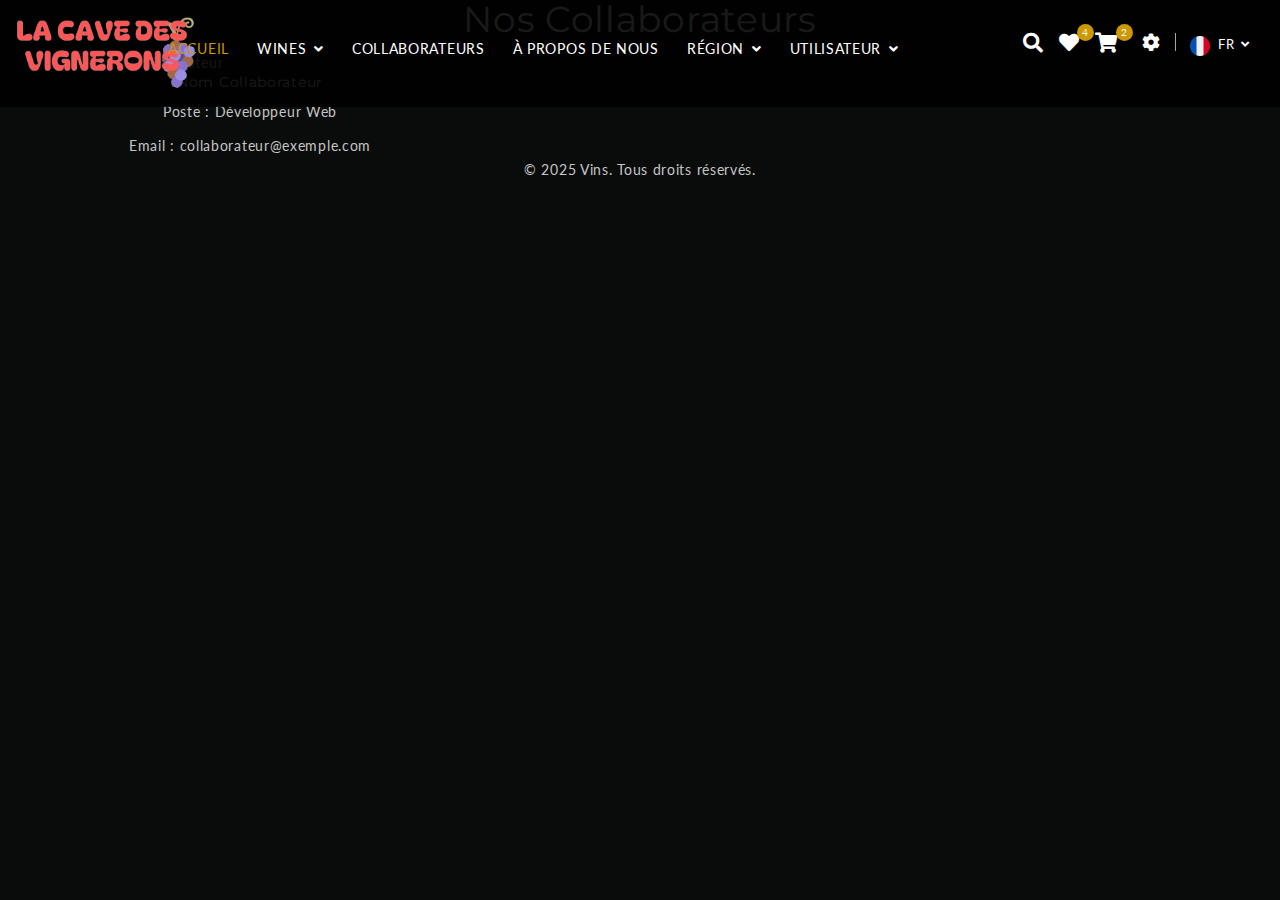
==== commit 16165bb5: "cc" ====
--- a/Colab.html
+++ b/Colab.html
@@ -5,7 +5,7 @@
     <meta charset="UTF-8">
     <meta http-equiv="X-UA-Compatible" content="IE=edge">
     <meta name="viewport" content="width=device-width, initial-scale=1.0">
-    <title>Wine_BobEponge Shop</title>
+    <title>Wine_BobEponge Collab</title>
     <link rel="stylesheet" href="Dependencies/bootstrap.css">
     <link rel="stylesheet" href="Dependencies/font-awesome.min.css">
     <link rel="stylesheet" href="https://cdnjs.cloudflare.com/ajax/libs/font-awesome/5.15.4/css/all.min.css">
@@ -423,4 +423,30 @@
                 </div>
             </div>
         </div>
-    </header>+    </header>
+    <main class="container my-5">
+        <h1 class="text-center mb-4">Nos Collaborateurs</h1>
+        <div class="row">
+            <!-- Exemple de carte collaborateur -->
+            <div class="col-md-4 mb-4">
+                <div class="card">
+                    <img src="images/profile-placeholder.png" class="card-img-top" alt="Photo Collaborateur">
+                    <div class="card-body text-center">
+                        <h5 class="card-title">Nom Collaborateur</h5>
+                        <p class="card-text">Poste : Développeur Web</p>
+                        <p class="card-text">Email : collaborateur@exemple.com</p>
+                    </div>
+                </div>
+            </div>
+            <!-- Ajouter d'autres cartes ici -->
+        </div>
+    </main>
+
+    <footer class="bg-light text-center py-3">
+        <p>&copy; 2025 Vins. Tous droits réservés.</p>
+    </footer>
+
+    <script src="Dependencies/jquery.min.js"></script>
+    <script src="Dependencies/bootstrap.min.js"></script>
+</body>
+</html>
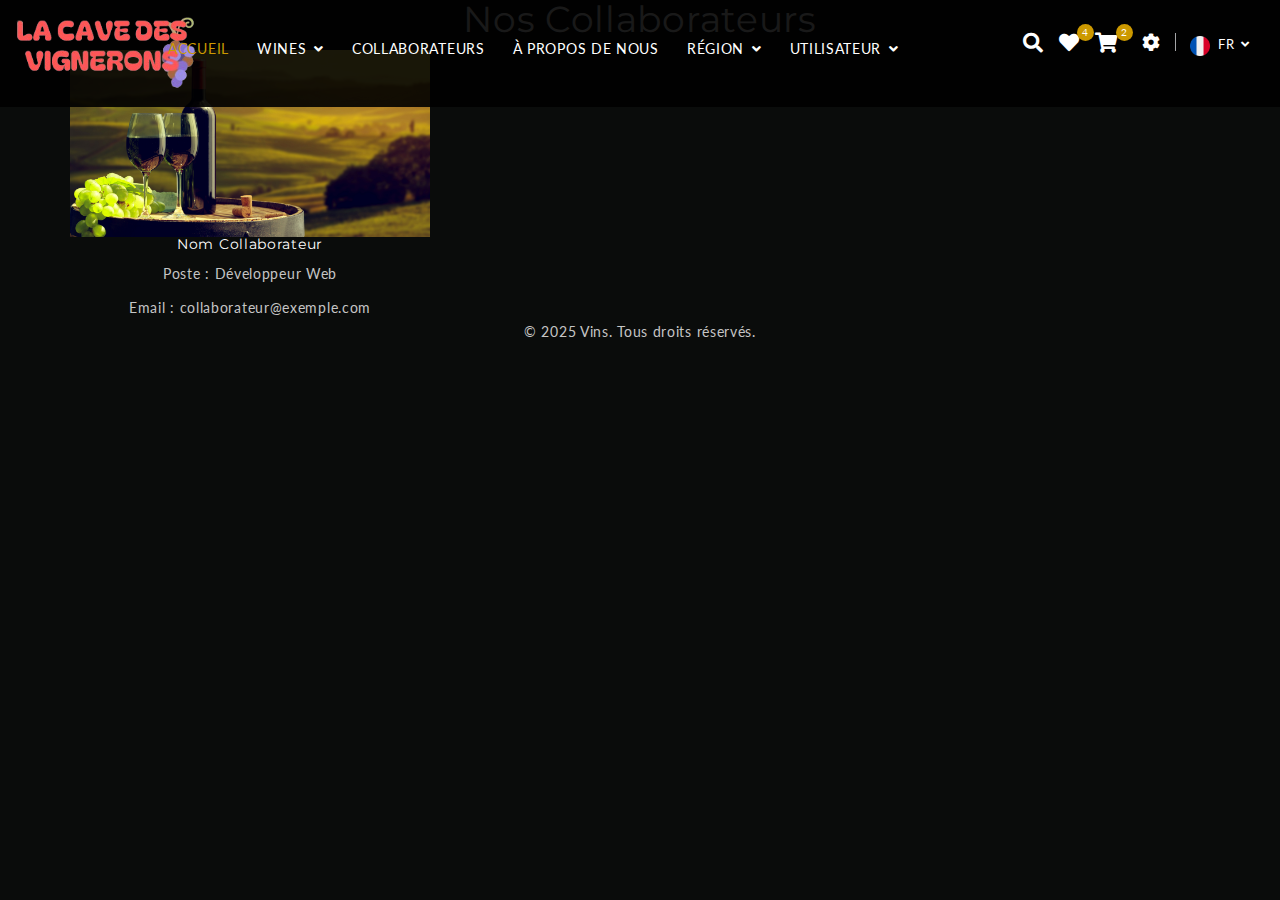
==== commit 57572c8b: "image" ====
--- a/Colab.html
+++ b/Colab.html
@@ -430,7 +430,7 @@
             <!-- Exemple de carte collaborateur -->
             <div class="col-md-4 mb-4">
                 <div class="card">
-                    <img src="images/profile-placeholder.png" class="card-img-top" alt="Photo Collaborateur">
+                    <img src="./images/collab.jpg" class="card-img-top" alt="Photo Collaborateur">
                     <div class="card-body text-center">
                         <h5 class="card-title">Nom Collaborateur</h5>
                         <p class="card-text">Poste : Développeur Web</p>
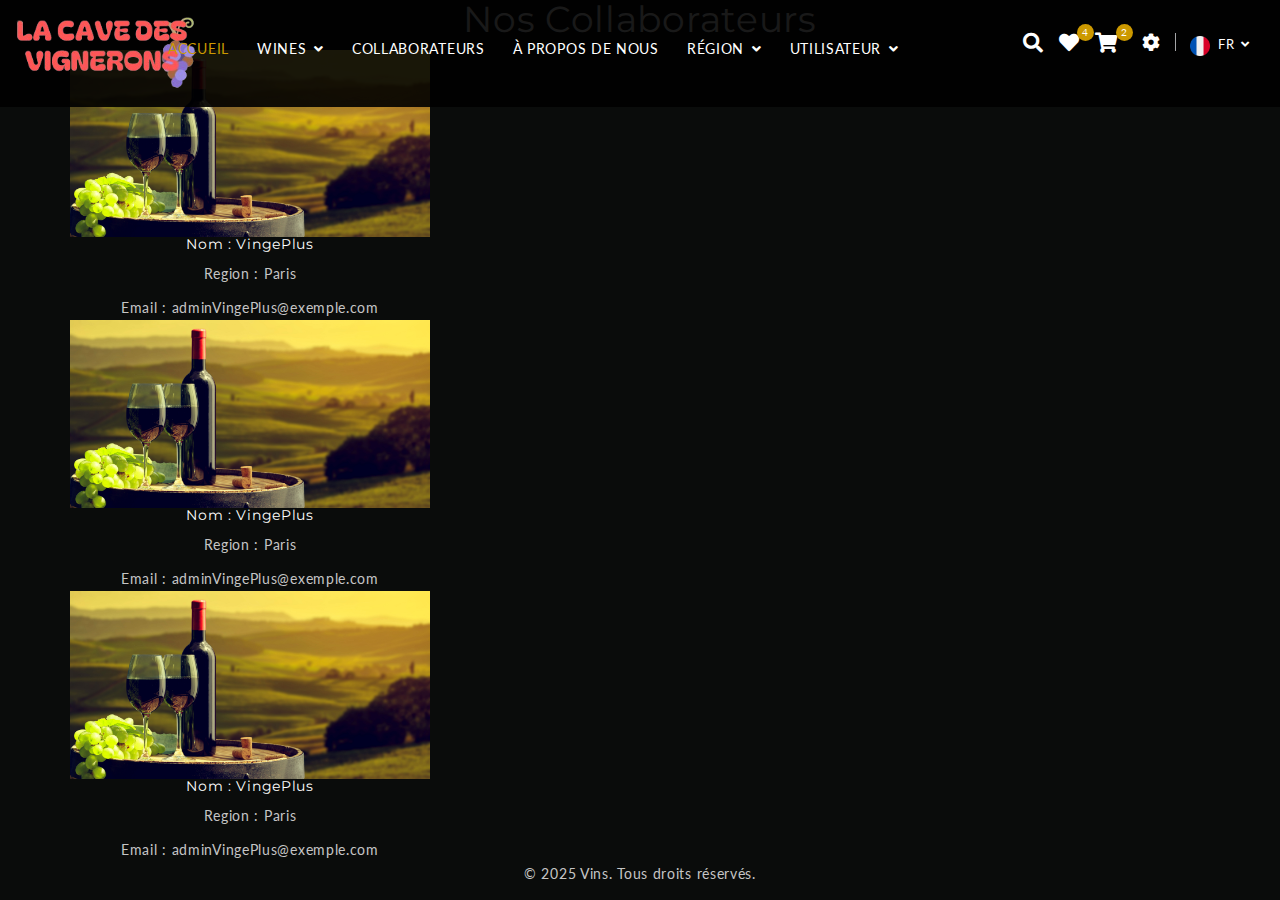
==== commit a4e55eb6: "pp" ====
--- a/Colab.html
+++ b/Colab.html
@@ -432,9 +432,25 @@
                 <div class="card">
                     <img src="./images/collab.jpg" class="card-img-top" alt="Photo Collaborateur">
                     <div class="card-body text-center">
-                        <h5 class="card-title">Nom Collaborateur</h5>
-                        <p class="card-text">Poste : Développeur Web</p>
-                        <p class="card-text">Email : collaborateur@exemple.com</p>
+                        <h5 class="card-title">Nom : VingePlus</h5>
+                        <p class="card-text">Region : Paris</p>
+                        <p class="card-text">Email : adminVingePlus@exemple.com</p>
+                    </div>
+                </div>
+                <div class="card">
+                    <img src="./images/collab.jpg" class="card-img-top" alt="Photo Collaborateur">
+                    <div class="card-body text-center">
+                        <h5 class="card-title">Nom : VingePlus</h5>
+                        <p class="card-text">Region : Paris</p>
+                        <p class="card-text">Email : adminVingePlus@exemple.com</p>
+                    </div>
+                </div>
+                <div class="card">
+                    <img src="./images/collab.jpg" class="card-img-top" alt="Photo Collaborateur">
+                    <div class="card-body text-center">
+                        <h5 class="card-title">Nom : VingePlus</h5>
+                        <p class="card-text">Region : Paris</p>
+                        <p class="card-text">Email : adminVingePlus@exemple.com</p>
                     </div>
                 </div>
             </div>
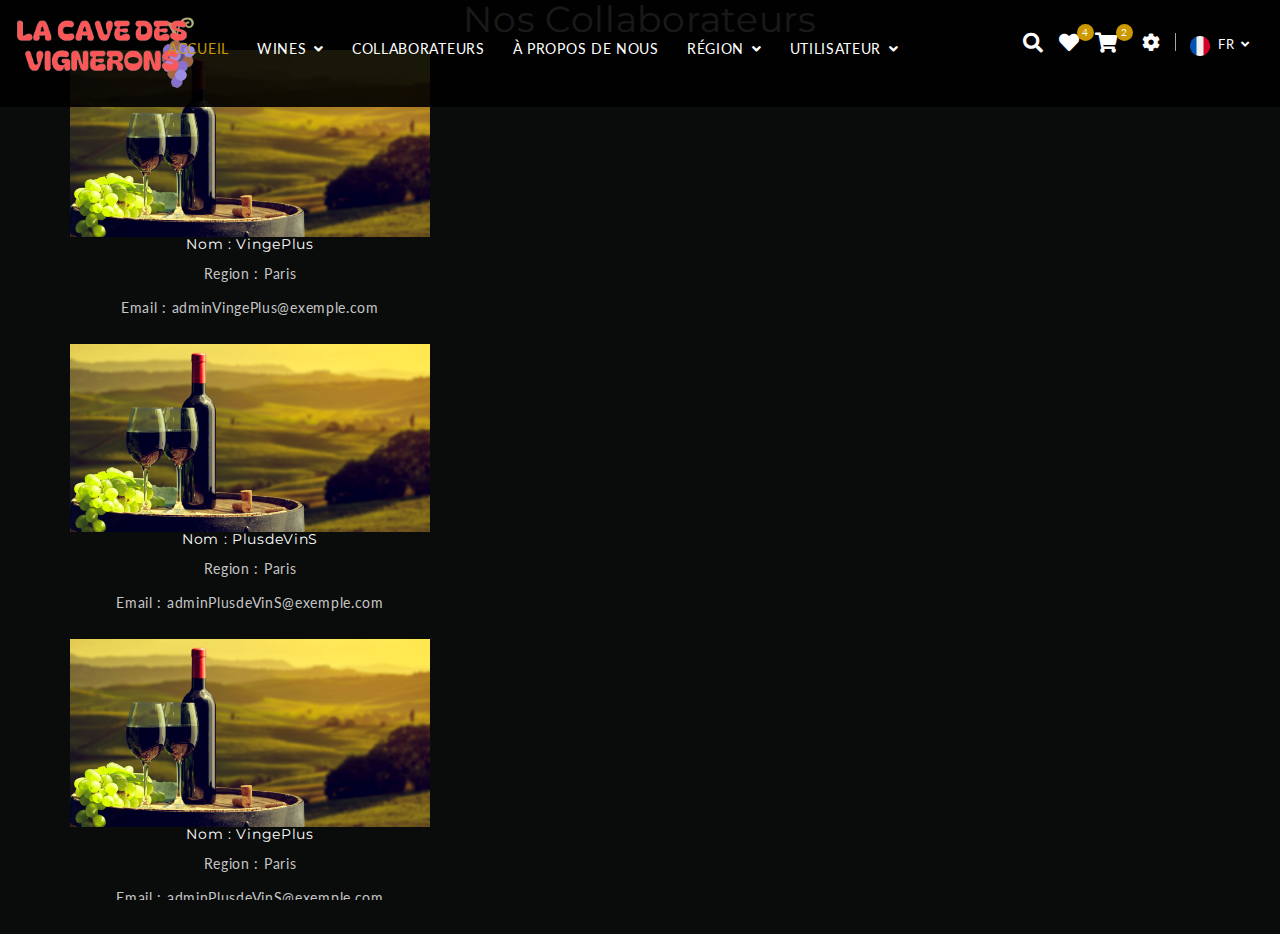
==== commit 2fef49fa: "cc" ====
--- a/Colab.html
+++ b/Colab.html
@@ -152,7 +152,7 @@
 
             <div id="menu" class="text-left">
                 <ul class="offcanvas_main_menu">
-                    <li class="menu-item-has-children active">
+                    <li class="menu-item-has-children">
                         <a href="#">Accueil</a>
                     </li>
                     <li class="menu-item-has-children">
@@ -189,7 +189,7 @@
                             </li>
                         </ul>
                     </li>
-                    <li class="menu-item-has-children"><a href="colab.html">Collaborateurs</a></li>
+                    <li class="menu-item-has-children active"><a href="colab.html">Collaborateurs</a></li>
                     <li class="menu-item-has-children"><a href="#">À propos de nous</a></li>
                   
                     <li class="menu-item-has-children">
@@ -436,21 +436,21 @@
                         <p class="card-text">Region : Paris</p>
                         <p class="card-text">Email : adminVingePlus@exemple.com</p>
                     </div>
+                </div> <br>
+                <div class="card">
+                    <img src="./images/collab.jpg" class="card-img-top" alt="Photo Collaborateur">
+                    <div class="card-body text-center">
+                        <h5 class="card-title">Nom : PlusdeVinS</h5>
+                        <p class="card-text">Region : Paris</p>
+                        <p class="card-text">Email : adminPlusdeVinS@exemple.com</p>
+                    </div> <br>
                 </div>
                 <div class="card">
                     <img src="./images/collab.jpg" class="card-img-top" alt="Photo Collaborateur">
                     <div class="card-body text-center">
                         <h5 class="card-title">Nom : VingePlus</h5>
                         <p class="card-text">Region : Paris</p>
-                        <p class="card-text">Email : adminVingePlus@exemple.com</p>
-                    </div>
-                </div>
-                <div class="card">
-                    <img src="./images/collab.jpg" class="card-img-top" alt="Photo Collaborateur">
-                    <div class="card-body text-center">
-                        <h5 class="card-title">Nom : VingePlus</h5>
-                        <p class="card-text">Region : Paris</p>
-                        <p class="card-text">Email : adminVingePlus@exemple.com</p>
+                        <p class="card-text">Email : adminPlusdeVinS@exemple.com</p>
                     </div>
                 </div>
             </div>
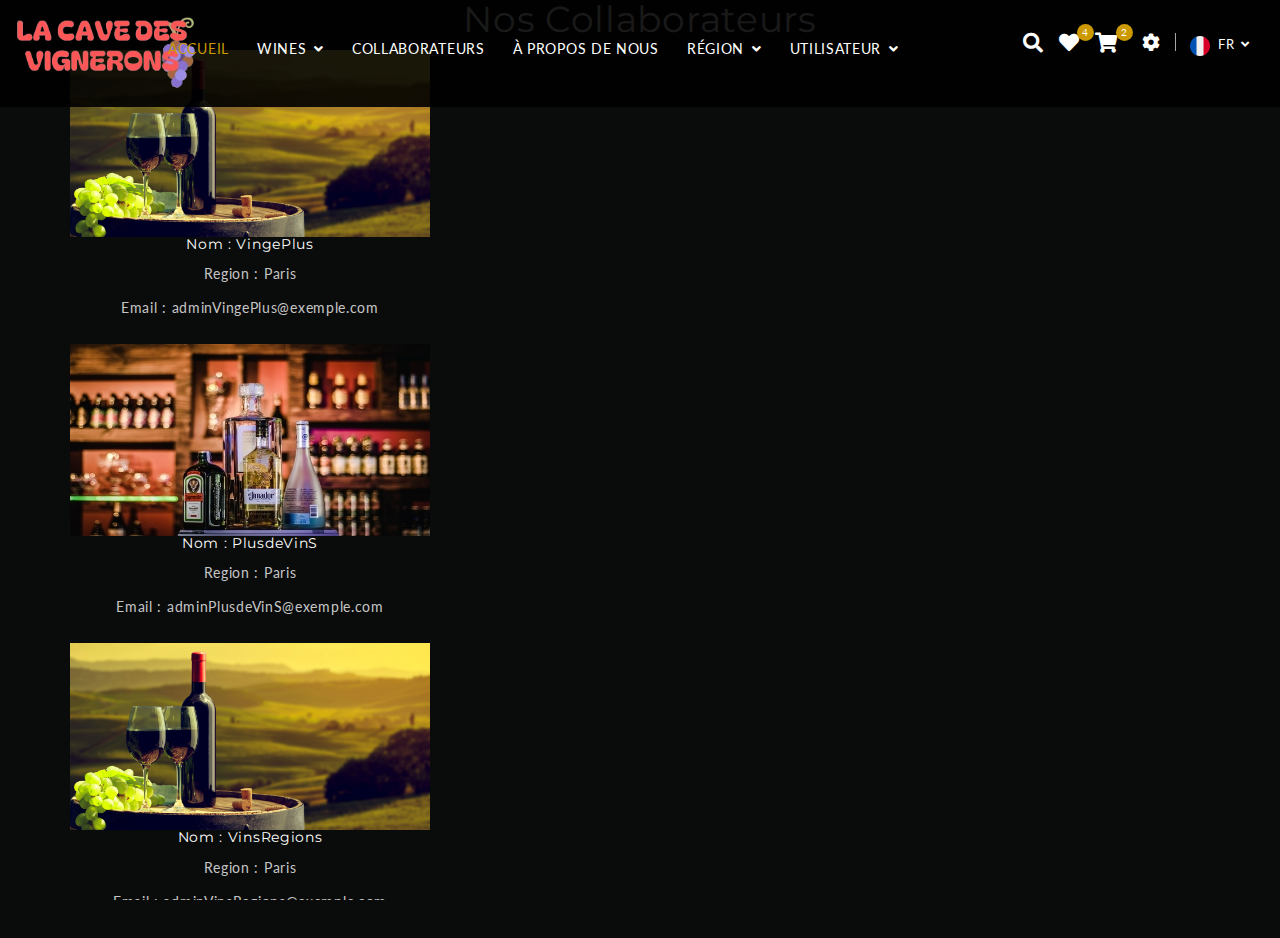
==== commit cf8c82fb: "col" ====
--- a/Colab.html
+++ b/Colab.html
@@ -438,7 +438,7 @@
                     </div>
                 </div> <br>
                 <div class="card">
-                    <img src="./images/collab.jpg" class="card-img-top" alt="Photo Collaborateur">
+                    <img src="./images/p3.jpg" class="card-img-top" alt="Photo Collaborateur">
                     <div class="card-body text-center">
                         <h5 class="card-title">Nom : PlusdeVinS</h5>
                         <p class="card-text">Region : Paris</p>
@@ -448,9 +448,9 @@
                 <div class="card">
                     <img src="./images/collab.jpg" class="card-img-top" alt="Photo Collaborateur">
                     <div class="card-body text-center">
-                        <h5 class="card-title">Nom : VingePlus</h5>
+                        <h5 class="card-title">Nom : VinsRegions</h5>
                         <p class="card-text">Region : Paris</p>
-                        <p class="card-text">Email : adminPlusdeVinS@exemple.com</p>
+                        <p class="card-text">Email : adminVinsRegions@exemple.com</p>
                     </div>
                 </div>
             </div>
